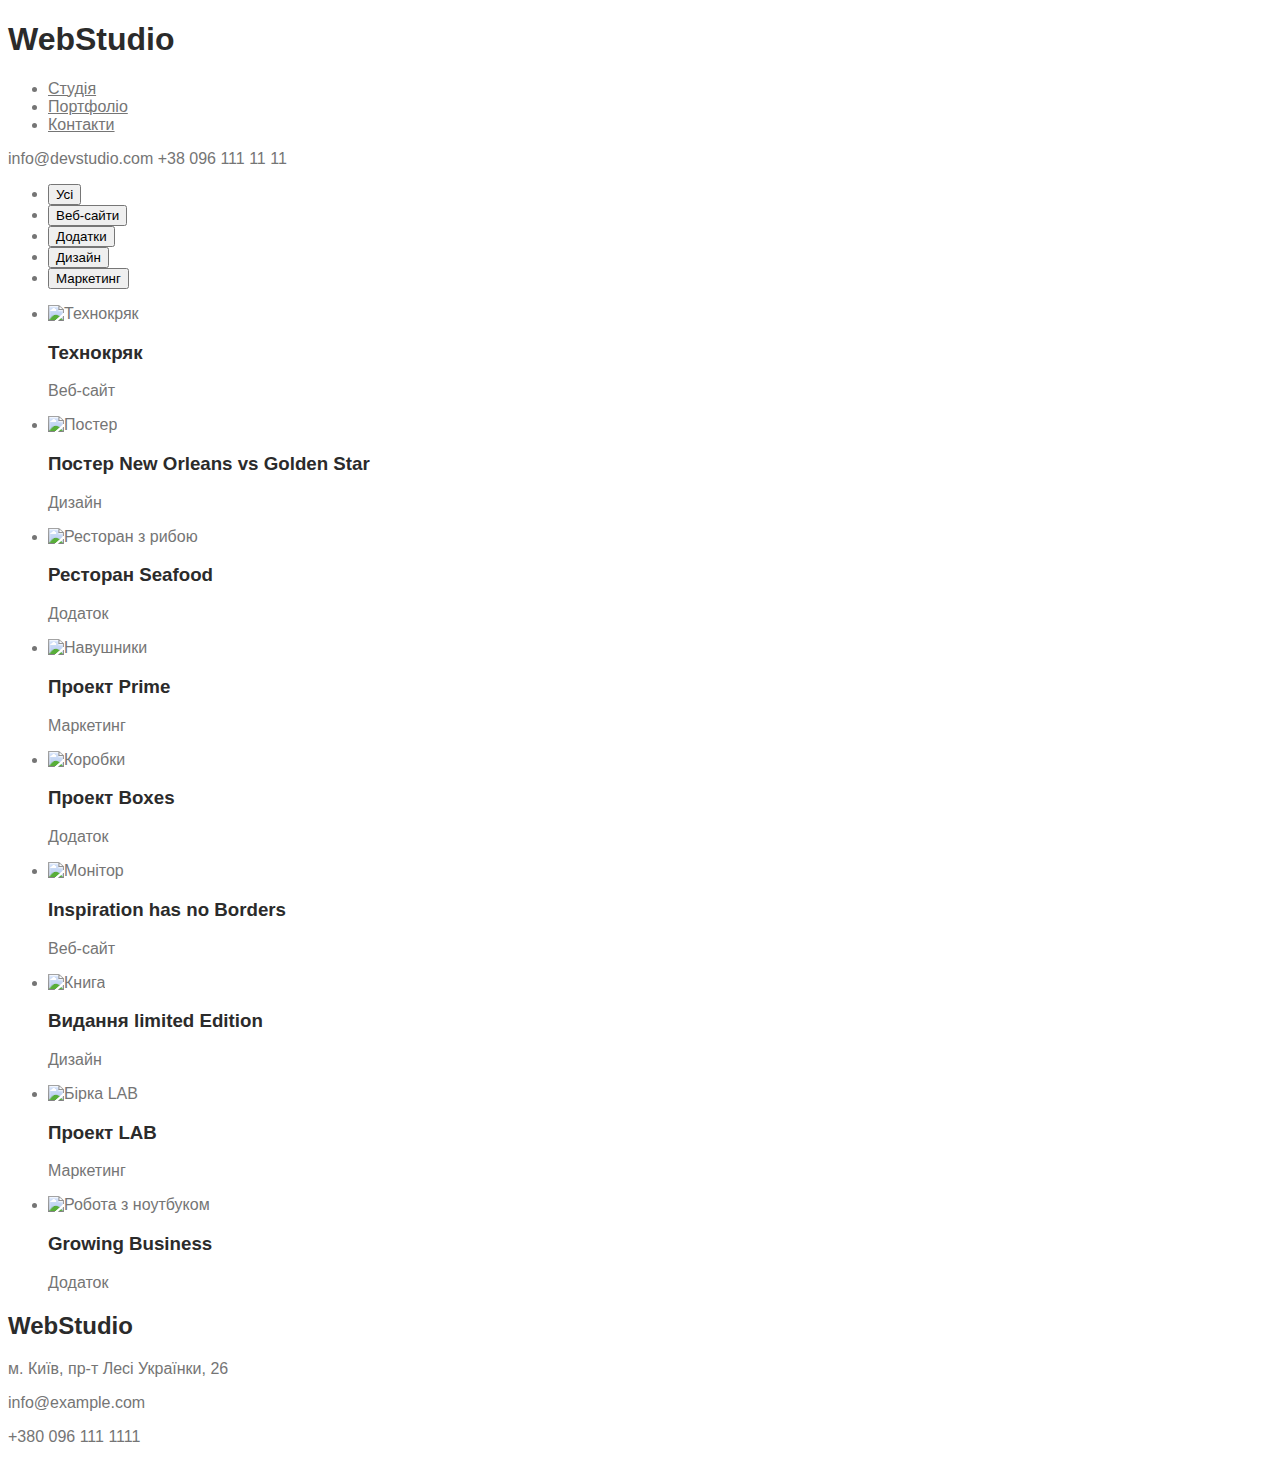
==== portfolio.html @ 43e39178 "написав правильно шляхи" ====
<!DOCTYPE html>
<html lang="en">
<head>
    <meta charset="UTF-8">
    <meta name="viewport" content="width=device-width, initial-scale=1.0">
    <link href="https://fonts.googleapis.com/css2?family=Roboto:wght@300;400;500;700&display=swap" rel="stylesheet">

    <link rel="stylesheet" href="./css/style.css">
    <title>Document</title>
</head>
<body>
    <header>
        <h1>WebStudio</h1>
        <nav>
            <ul>
                <li><a href="#">Студія</a></li>
                <li><a href="./portfolio">Портфоліо</a></li>
                <li><a href="#">Контакти</a></li>
            </ul>
        </nav>
        <p>info@devstudio.com            +38 096 111 11 11</p>
    </header>
    
    <main>
        <section>
            <ul>
                <li><button>Усі</button></li>
                <li><button>Веб-сайти</button></li>
                <li><button>Додатки</button></li>
                <li><button>Дизайн</button></li>
                <li><button>Маркетинг</button></li>
            </ul>
        </section>
        
        <section>
            <ul>
                <li>
                    <img src="./images/our-people-make-the (1).png" alt="Технокряк">
                    <h3>Технокряк</h3>
                    <p>Веб-сайт</p>
                </li>
                <li>
                    <img src="./images/backetball.png" alt="Постер">
                    <h3>Постер New Orleans vs Golden Star</h3>
                    <p>Дизайн</p>
                </li>
                <li>
                    <img src="./images/seafood.png" alt="Ресторан з рибою">
                    <h3>Ресторан Seafood</h3>
                    <p>Додаток</p>
                </li>
                <li>
                    <img src="./images/headphones.png" alt="Навушники">
                    <h3>Проект Prime</h3>
                    <p>Маркетинг</p>
                </li>
                <li>
                    <img src="./images/box.png" alt="Коробки">
                    <h3>Проект Boxes</h3>
                    <p>Додаток</p>
                </li>
                <li>
                    <img src="./images/inspiration.png" alt="Монітор">
                    <h3>Inspiration has no Borders</h3>
                    <p>Веб-сайт</p>
                </li>
                <li>
                    <img src="./images/i'm-limited-edition.png" alt="Книга">
                    <h3>Видання limited Edition</h3>
                    <p>Дизайн</p>
                </li>
                <li>
                    <img src="./images/labeltag.png" alt="Бірка LAB">
                    <h3>Проект LAB</h3>
                    <p>Маркетинг</p>
                </li>
                <li>
                    <img src="./images/growing.png" alt="Робота з ноутбуком">
                    <h3>Growing Business</h3>
                    <p>Додаток</p>
                </li>
            </ul>
        </section>
        <footer>
                    <h2>Web<span>Studio</span></h2>
                    <p>м. Київ, пр-т Лесі Українки, 26</p>
                    <p>info@example.com</p>
                    <p>+380 096 111 1111</p>

        </footer>
    </main>
</body>
</html>
---- css/style.css ----
:root {
    --primary-color: #2b2b2b; 
    --accent-color: #007bff; 
    --text-color: #212121; 
    --secondary-text-color: #757575; 
    --background-color: #ffffff; 
    --light-gray: #f5f5f5; 
  }
  
  body {
    font-family: 'Poppins', 'Open Sans', 'Montserrat', sans-serif;
    font-weight: 400;
    color: var(--text-color);
    background-color: var(--background-color);
  }
  
  h1, h2, h3 {
    font-family: 'Poppins', sans-serif;
    font-weight: 700;
    color: var(--primary-color);
  }
  
  p, a, li {
    font-family: 'Montserrat', sans-serif;
    font-weight: 400;
    color: var(--secondary-text-color);
  }
  
  .bold {
    font-weight: 600;
  }
  
  .light {
    font-weight: 300;
  }
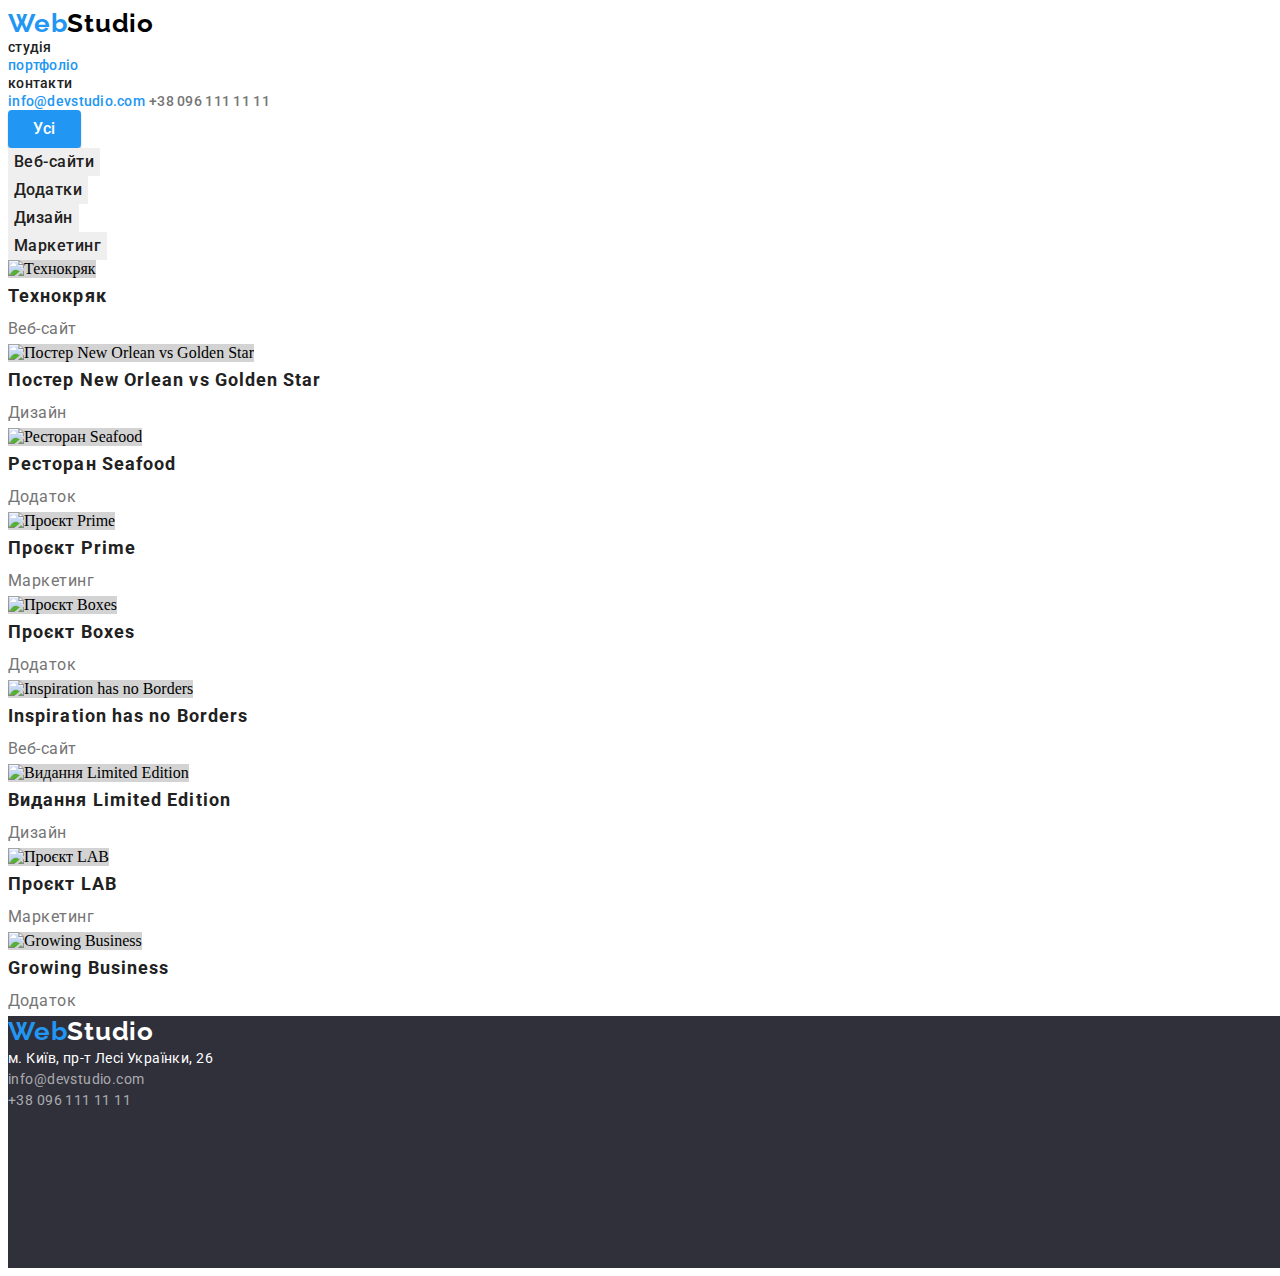
==== commit 3186bdff: "1" ====
--- a/portfolio.html
+++ b/portfolio.html
@@ -1,93 +1,125 @@
 <!DOCTYPE html>
 <html lang="en">
+
 <head>
-    <meta charset="UTF-8">
-    <meta name="viewport" content="width=device-width, initial-scale=1.0">
-    <link href="https://fonts.googleapis.com/css2?family=Roboto:wght@300;400;500;700&display=swap" rel="stylesheet">
+  <meta charset="UTF-8" />
+  <meta name="viewport" content="width=device-width, initial-scale=1.0" />
+  <title>Document</title>
+  <link rel="preconnect" href="https://fonts.googleapis.com" />
+  <link rel="preconnect" href="https://fonts.gstatic.com" crossorigin />
+  <link
+    href="https://fonts.googleapis.com/css2?family=Raleway:ital,wght@0,100..900;1,100..900&family=Roboto:ital,wght@0,100..900;1,100..900&display=swap"
+    rel="stylesheet" />
+  <link rel="stylesheet" href="https://cdnjs.cloudflare.com/ajax/libs/modern-normalize/3.0.1/modern-normalize.min.css"
+    integrity="sha512-q6WgHqiHlKyOqslT/lgBgodhd03Wp4BEqKeW6nNtlOY4quzyG3VoQKFrieaCeSnuVseNKRGpGeDU3qPmabCANg=="
+    crossorigin="anonymous" referrerpolicy="no-referrer" />
+  <link rel="stylesheet" href="./css/resest.css">
+  <link rel="stylesheet" href="./css/style.css" />
+</head>
 
-    <link rel="stylesheet" href="./css/style.css">
-    <title>Document</title>
-</head>
 <body>
-    <header>
-        <h1>WebStudio</h1>
-        <nav>
-            <ul>
-                <li><a href="#">Студія</a></li>
-                <li><a href="./portfolio">Портфоліо</a></li>
-                <li><a href="#">Контакти</a></li>
-            </ul>
-        </nav>
-        <p>info@devstudio.com            +38 096 111 11 11</p>
-    </header>
-    
-    <main>
-        <section>
-            <ul>
-                <li><button>Усі</button></li>
-                <li><button>Веб-сайти</button></li>
-                <li><button>Додатки</button></li>
-                <li><button>Дизайн</button></li>
-                <li><button>Маркетинг</button></li>
-            </ul>
-        </section>
-        
-        <section>
-            <ul>
-                <li>
-                    <img src="./images/our-people-make-the (1).png" alt="Технокряк">
-                    <h3>Технокряк</h3>
-                    <p>Веб-сайт</p>
-                </li>
-                <li>
-                    <img src="./images/backetball.png" alt="Постер">
-                    <h3>Постер New Orleans vs Golden Star</h3>
-                    <p>Дизайн</p>
-                </li>
-                <li>
-                    <img src="./images/seafood.png" alt="Ресторан з рибою">
-                    <h3>Ресторан Seafood</h3>
-                    <p>Додаток</p>
-                </li>
-                <li>
-                    <img src="./images/headphones.png" alt="Навушники">
-                    <h3>Проект Prime</h3>
-                    <p>Маркетинг</p>
-                </li>
-                <li>
-                    <img src="./images/box.png" alt="Коробки">
-                    <h3>Проект Boxes</h3>
-                    <p>Додаток</p>
-                </li>
-                <li>
-                    <img src="./images/inspiration.png" alt="Монітор">
-                    <h3>Inspiration has no Borders</h3>
-                    <p>Веб-сайт</p>
-                </li>
-                <li>
-                    <img src="./images/i'm-limited-edition.png" alt="Книга">
-                    <h3>Видання limited Edition</h3>
-                    <p>Дизайн</p>
-                </li>
-                <li>
-                    <img src="./images/labeltag.png" alt="Бірка LAB">
-                    <h3>Проект LAB</h3>
-                    <p>Маркетинг</p>
-                </li>
-                <li>
-                    <img src="./images/growing.png" alt="Робота з ноутбуком">
-                    <h3>Growing Business</h3>
-                    <p>Додаток</p>
-                </li>
-            </ul>
-        </section>
-        <footer>
-                    <h2>Web<span>Studio</span></h2>
-                    <p>м. Київ, пр-т Лесі Українки, 26</p>
-                    <p>info@example.com</p>
-                    <p>+380 096 111 1111</p>
+  <header class="header">
+    <h2 class="header-title"><span class="header-span">Web</span>Studio</h2>
+    <ul class="header-list">
+      <li class="header-item">
+        <a class="header-link" href="./index.html">студія</a>
+      </li>
+      <li class="header-item">
+        <a class="header-link2" href="./portfolio.html">портфоліо</a>
+      </li>
+      <li class="header-item">
+        <a class="header-link" href="">контакти</a>
+      </li>
+    </ul>
+    <a class="header-mail" href="mailto:info@devstudio.com">info@devstudio.com</a>
+    <a class="header-tel" href="tel:+380961111111">+38 096 111 11 11</a>
+  </header>
+  <main>
+    <section class="button">
+      <ul class="bytton-list">
+        <li class="button-item">
+          <button class="button-btn" type="button">Усі</button>
+        </li>
+        <li class="button-item">
+          <button class="button-buttton" type="button">Веб-сайти</button>
+        </li>
+        <li class="button-item">
+          <button class="button-buttton" type="button">Додатки</button>
+        </li>
+        <li class="button-item">
+          <button class="button-buttton" type="button">Дизайн</button>
+        </li>
+        <li class="button-item">
+          <button class="button-buttton" type="button">Маркетинг</button>
+        </li>
+      </ul>
+    </section>
+    <section class="list">
+      <ul class="list-list">
+        <li class="list-item">
+          <img class="list-photo" src="./images/our-people-make-the(1).png" alt="Технокряк" />
+          <h3 class="list-title">Технокряк</h3>
+          <h4 class="list-subtitle">Веб-сайт</h4>
+        </li>
+        <li class="list-item">
+          <img class="list-photo" src="./images/backetball.png" alt="Постер New Orlean vs Golden Star" />
+          <h3 class="list-title">Постер New Orlean vs Golden Star</h3>
+          <h4 class="list-subtitle">Дизайн</h4>
+        </li>
+        <li class="list-item">
+          <img class="list-photo" src="./images/seafood.png" alt="Ресторан Seafood" />
+          <h3 class="list-title">Ресторан Seafood</h3>
+          <h4 class="list-subtitle">Додаток</h4>
+        </li>
+        <li class="list-item">
+          <img class="list-photo" src="./images/headphones.png" alt="Проєкт Prime" />
+          <h3 class="list-title">Проєкт Prime</h3>
+          <h4 class="list-subtitle">Маркетинг</h4>
+        </li>
+        <li class="list-item">
+          <img class="list-photo" src="./images/box.png" alt="Проєкт Boxes" />
+          <h3 class="list-title">Проєкт Boxes</h3>
+          <h4 class="list-subtitle">Додаток</h4>
+        </li>
+        <li class="list-item">
+          <img class="list-photo" src="./images/inspiration.png" alt="Inspiration has no Borders" />
+          <h3 class="list-title">Inspiration has no Borders</h3>
+          <h4 class="list-subtitle">Веб-сайт</h4>
+        </li>
+        <li class="list-item">
+          <img class="list-photo" src="./images/i'm-limited-edition.png" alt="Видання Limited Edition" />
+          <h3 class="list-title">Видання Limited Edition</h3>
+          <h4 class="list-subtitle">Дизайн</h4>
+        </li>
+        <li class="list-item">
+          <img class="list-photo" src="./images/labeltag.png" alt="Проєкт LAB" />
+          <h3 class="list-title">Проєкт LAB</h3>
+          <h4 class="list-subtitle" class="font-size-26">Маркетинг</h4>
+        </li>
+        <li class="list-item">
+          <img class="list-photo" src="./images/growing.png" alt="Growing Business" />
+          <h3 class="list-title">Growing Business</h3>
+          <h4 class="list-subtitle">Додаток</h4>
+        </li>
+      </ul>
+    </section>
+  </main>
+  <footer class="footer">
+    <h2 class="footer-title"><span class="footer-span">Web</span>Studio</h2>
+    <ul class="footer-list">
+      <li class="footer-item">
+        <address class="foooter-address">
+          м. Київ, пр-т Лесі Українки, 26
+        </address>
+      </li>
+      <li class="footer-item">
+        <h4 class="footer-mail">info@devstudio.com</h4>
+      </li>
+      <li class="footer-item">
+        <h5 class="footer-tel">+38 096 111 11 11</h5>
+      </li>
+    </ul>
+  </footer>
+</body>
 
-        </footer>
-    </main>
-</body>
-</html>
+</html>--- a/css/resest.css
+++ b/css/resest.css
@@ -0,0 +1,18 @@
+ul {
+    list-style: none;
+    margin: 0;
+    padding: 0;
+  }
+
+  p, h1, h2, h3, h4, h5, h6 {
+    margin: 0;
+    } 
+
+    a {
+        text-decoration: none;
+    }
+
+    button {
+        border: none;
+        cursor: pointer;
+    }--- a/css/style.css
+++ b/css/style.css
@@ -1,36 +1,315 @@
 :root {
-    --primary-color: #2b2b2b; 
-    --accent-color: #007bff; 
-    --text-color: #212121; 
-    --secondary-text-color: #757575; 
-    --background-color: #ffffff; 
-    --light-gray: #f5f5f5; 
-  }
-  
-  body {
-    font-family: 'Poppins', 'Open Sans', 'Montserrat', sans-serif;
-    font-weight: 400;
-    color: var(--text-color);
-    background-color: var(--background-color);
-  }
-  
-  h1, h2, h3 {
-    font-family: 'Poppins', sans-serif;
-    font-weight: 700;
-    color: var(--primary-color);
-  }
-  
-  p, a, li {
-    font-family: 'Montserrat', sans-serif;
-    font-weight: 400;
-    color: var(--secondary-text-color);
-  }
-  
-  .bold {
-    font-weight: 600;
-  }
-  
-  .light {
-    font-weight: 300;
-  }
-  
+  --text-color: #212121;
+  --title-color: #FFFFFF;
+  --subtext-color: #757575;
+  --bg-color: #2F303A;
+  --subtitle-color: #2196F3;
+  --text2-color: #000;
+}
+
+.header-title {
+  color: var(--text2-color);
+  font-family: Raleway;
+  font-size: 26px;
+  font-style: normal;
+  font-weight: 700;
+  line-height: normal;
+  letter-spacing: 0.78px;
+}
+
+.header-span {
+  color: var(--subtitle-color);
+  font-family: Raleway;
+  font-size: 26px;
+  font-style: normal;
+  font-weight: 700;
+  line-height: normal;
+  letter-spacing: 0.78px;
+}
+
+.header-link2 {
+  color: var(--subtitle-color);
+  font-family: Roboto;
+  font-size: 14px;
+  font-style: normal;
+  font-weight: 500;
+  line-height: normal;
+  letter-spacing: 0.28px;
+}
+
+.header-link {
+  color: var(--text-color);
+  font-family: Roboto;
+  font-size: 14px;
+  font-style: normal;
+  font-weight: 500;
+  line-height: normal;
+  letter-spacing: 0.28px;
+}
+
+.header-mail {
+  color: var(--subtitle-color);
+  font-family: Roboto;
+  font-size: 14px;
+  font-style: normal;
+  font-weight: 500;
+  line-height: normal;
+  letter-spacing: 0.28px;
+}
+
+.header-tel {
+  color: var(--subtext-color);
+  font-family: Roboto;
+  font-size: 14px;
+  font-style: normal;
+  font-weight: 500;
+  line-height: normal;
+  letter-spacing: 0.28px;
+}
+
+.effective-title {
+  color: var(--title-color);
+  text-align: center;
+  font-family: Roboto;
+  font-size: 44px;
+  font-style: normal;
+  font-weight: 900;
+  line-height: 60px;
+  letter-spacing: 2.64px;
+  text-transform: uppercase;
+  width: 696px;
+  flex-shrink: 0;
+}
+
+.effective-button {
+  color: var(--title-color);
+  text-align: center;
+  font-family: Roboto;
+  font-size: 16px;
+  font-style: normal;
+  font-weight: 700;
+  line-height: 30px;
+  letter-spacing: 0.96px;
+  border-radius: 4px;
+  background: var(--subtitle-color);
+  box-shadow: 0px 4px 4px 0px rgba(0, 0, 0, 0.15);
+  width: 216px;
+  height: 50px;
+  flex-shrink: 0;
+}
+
+.effective {
+  background: var(--bg-color);
+  width: 1600px;
+  height: 600px;
+  flex-shrink: 0;
+}
+
+.warning-title {
+  color: var(--text-color);
+  font-family: Roboto;
+  font-size: 14px;
+  font-style: normal;
+  font-weight: 700;
+  line-height: normal;
+  letter-spacing: 0.42px;
+  text-transform: uppercase;
+  width: 270px;
+}
+
+.warning-text {
+  color: var(--subtext-color);
+  font-family: Roboto;
+  font-size: 14px;
+  font-style: normal;
+  font-weight: 400;
+  line-height: 24px;
+  letter-spacing: 0.42px;
+  width: 270px;
+  height: 72px;
+  flex-shrink: 0;
+}
+
+.engaged-title {
+  color: var(--text-color);
+  text-align: center;
+  font-family: Roboto;
+  font-size: 36px;
+  font-style: normal;
+  font-weight: 700;
+  line-height: normal;
+  letter-spacing: 1.08px;
+}
+
+.engaged-photo {
+  width: 370px;
+  height: 294px;
+  flex-shrink: 0;
+  background: url(<path-to-image>) lightgray 50% / cover no-repeat;
+}
+
+.team-title {
+  color: var(--text-color);
+  text-align: center;
+  font-family: Roboto;
+  font-size: 36px;
+  font-style: normal;
+  font-weight: 700;
+  line-height: normal;
+  letter-spacing: 1.08px;
+}
+
+.team-photo {
+  width: 270px;
+  height: 260px;
+  flex-shrink: 0;
+  background: url(<path-to-image>) lightgray -86.437px -3.457px / 196.208% 136.002% no-repeat;
+}
+
+.team-subtitle {
+  color: var(--text-color);
+  text-align: center;
+  font-family: Roboto;
+  font-size: 16px;
+  font-style: normal;
+  font-weight: 500;
+  line-height: normal;
+  letter-spacing: 0.48px;
+}
+
+.team-text {
+  color: var(--subtext-color);
+  text-align: center;
+  font-family: Roboto;
+  font-size: 16px;
+  font-style: normal;
+  font-weight: 400;
+  line-height: normal;
+  letter-spacing: 0.48px;
+}
+
+.footer {
+  background: var(--bg-color);
+  width: 1600px;
+  height: 252px;
+  flex-shrink: 0;
+}
+
+.footer-title {
+  color: var(--title-color);
+  font-family: Raleway;
+  font-size: 26px;
+  font-style: normal;
+  font-weight: 700;
+  line-height: normal;
+  letter-spacing: 0.78px;
+}
+
+.footer-span {
+  color: var(--subtitle-color);
+  font-family: Raleway;
+  font-size: 26px;
+  font-style: normal;
+  font-weight: 700;
+  line-height: normal;
+  letter-spacing: 0.78px;
+}
+
+.foooter-address {
+  color: var(--title-color);
+  font-family: Roboto;
+  font-size: 14px;
+  font-style: normal;
+  font-weight: 400;
+  line-height: 24px;
+  letter-spacing: 0.42px;
+  width: 231px;
+  height: 21px;
+  flex-shrink: 0;
+}
+
+.footer-mail {
+  color: rgba(255, 255, 255, 0.60);
+  font-family: Roboto;
+  font-size: 14px;
+  font-style: normal;
+  font-weight: 400;
+  line-height: 24px;
+  letter-spacing: 0.42px;
+  width: 136px;
+  height: 21px;
+  flex-shrink: 0;
+}
+
+.footer-tel {
+  color: rgba(255, 255, 255, 0.60);
+  font-family: Roboto;
+  font-size: 14px;
+  font-style: normal;
+  font-weight: 400;
+  line-height: 24px;
+  letter-spacing: 0.42px;
+  width: 231px;
+  height: 21px;
+  flex-shrink: 0;
+}
+
+.button-btn {
+  border-radius: 4px;
+  background: var(--subtitle-color);
+
+
+  box-shadow: 0px 3px 1px 0px rgba(0, 0, 0, 0.10), 0px 1px 2px 0px rgba(0, 0, 0, 0.08), 0px 2px 2px 0px rgba(0, 0, 0, 0.12);
+  width: 73px;
+  height: 38px;
+  flex-shrink: 0;
+  color: var(--title-color);
+  text-align: center;
+  font-family: Roboto;
+  font-size: 16px;
+  font-style: normal;
+  font-weight: 500;
+  line-height: 26px;
+  /* 162.5% */
+  letter-spacing: 0.48px;
+}
+
+.button-buttton {
+  color: var(--text-color);
+  text-align: center;
+  font-family: Roboto;
+  font-size: 16px;
+  font-style: normal;
+  font-weight: 500;
+  line-height: 26px;
+  letter-spacing: 0.48px;
+}
+
+.list-photo {
+  width: 370px;
+  height: 294px;
+  flex-shrink: 0;
+  background: url(<path-to-image>) lightgray 50% / cover no-repeat;
+}
+
+.list-title {
+  color: var(--text-color);
+  font-family: Roboto;
+  font-size: 18px;
+  font-style: normal;
+  font-weight: 700;
+  line-height: 36px;
+  letter-spacing: 1.08px;
+  width: 322px;
+}
+
+.list-subtitle {
+  color: var(--subtext-color);
+  font-family: Roboto;
+  font-size: 16px;
+  font-style: normal;
+  font-weight: 400;
+  line-height: 30px;
+  letter-spacing: 0.48px;
+  width: 322px;
+}